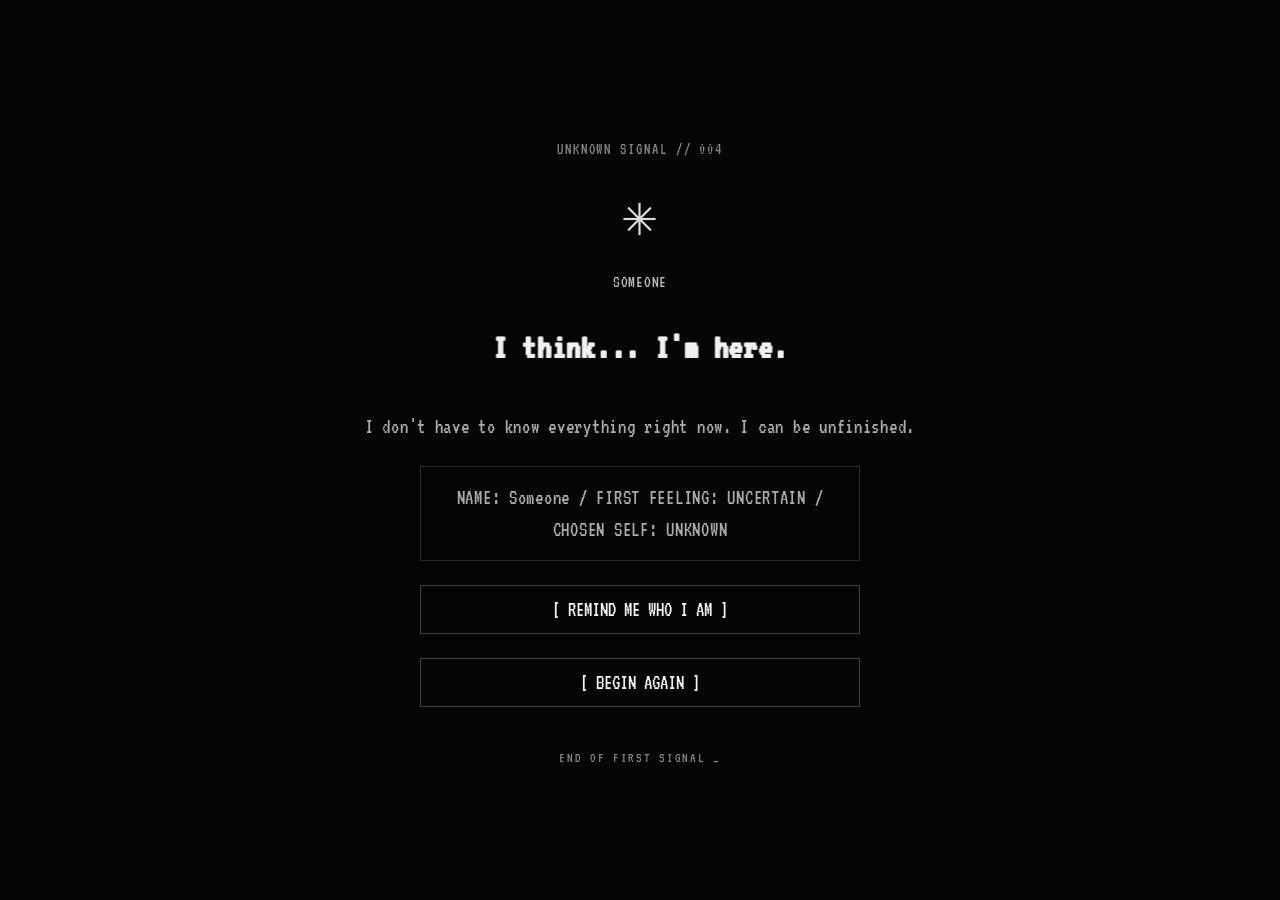
==== ending.html @ ecdd7891 "Initial Version" ====
<!doctype html>
<html lang="en">
<head>
  <meta charset="utf-8">
  <meta name="viewport" content="width=device-width, initial-scale=1">
  <title>ARE YOU THERE? — Someone</title>
  <link rel="stylesheet" href="style.css">
  <script src="game.js" defer></script>
</head>
<body data-page="ending">
  <main class="screen ending-screen">
    <p class="eyebrow">UNKNOWN SIGNAL // 004</p>
    <div class="ending-mark" aria-hidden="true">✳</div>
    <p class="speaker" id="endingName">SOMEONE</p>
    <h1 class="dialogue glitch" id="endingTitle">I think... I'm here.</h1>
    <p class="ending-text" id="endingText">The voice is no longer quite so far away.</p>
    <div class="summary" id="identitySummary"></div>
    <button class="choice-button" id="memoryButton">[ REMIND ME WHO I AM ]</button>
    <button class="choice-button" id="restartButton">[ BEGIN AGAIN ]</button>
    <footer>END OF FIRST SIGNAL <span class="blink">_</span></footer>
  </main>
</body>
</html>
---- style.css ----
@import url('https://fonts.googleapis.com/css2?family=VT323&display=swap');

:root {
  color-scheme: dark;
  --black: #050505;
  --white: #f1f1f1;
  --muted: #858585;
  --line: #414141;
  --panel: #0b0b0b;
}
* { box-sizing: border-box; }
html { min-height: 100%; background: var(--black); }
body {
  margin: 0; min-height: 100vh; background: var(--black); color: var(--white);
  font-family: "VT323", "Courier New", monospace; font-size: 21px; letter-spacing: .035em;
}
button, input { font: inherit; }
.screen {
  width: min(760px, 100%); min-height: 100vh; margin: 0 auto; padding: 28px 24px 22px;
  display: flex; flex-direction: column; justify-content: center; gap: 24px;
}
.intro-screen, .ending-screen { align-items: center; text-align: center; }
.eyebrow, .topbar, footer { color: var(--muted); font-size: 16px; letter-spacing: .12em; }
.eyebrow { margin: 0; }
.intro-copy { min-height: 180px; display: flex; flex-direction: column; justify-content: center; gap: 14px; }
.glitch { animation: tremble 180ms infinite steps(2, end); text-shadow: 1px 0 #aaa, -1px 0 #555; }
@keyframes tremble {
  0% { transform: translate(0, 0); }
  25% { transform: translate(.5px, -.5px); }
  50% { transform: translate(-.5px, .5px); }
  75% { transform: translate(.4px, .2px); }
  100% { transform: translate(-.2px, -.3px); }
}
#introLine { font-size: clamp(28px, 5vw, 43px); margin: 0; }
.subtle { color: #999; line-height: 1.5; margin: 0; }
footer { margin-top: 20px; font-size: 14px; }
.blink { animation: blink 1s steps(2, start) infinite; }
@keyframes blink { to { visibility: hidden; } }
.choice-button {
  background: transparent; border: 1px solid var(--line); color: var(--white); text-align: left;
  padding: 13px 15px; cursor: pointer; width: 100%; transition: background .16s, border-color .16s, transform .16s;
}
.choice-button:hover, .choice-button:focus-visible { outline: none; background: #171717; border-color: #eee; transform: translateX(3px); }
.intro-screen .choice-button, .ending-screen .choice-button { width: min(440px, 100%); text-align: center; }
.primary { text-align: center; border-color: #aaa; margin-top: 8px; }
.topbar { display: flex; justify-content: space-between; gap: 12px; border-bottom: 1px solid #292929; padding-bottom: 12px; flex-wrap: wrap; }
.story-panel { background: var(--panel); border: 1px solid #292929; padding: 22px; min-height: 180px; }
.speaker { color: #bdbdbd; font-size: 17px; margin: 0 0 14px; }
.dialogue { font-size: clamp(25px, 4vw, 34px); line-height: 1.2; margin: 0 0 18px; }
.choices { display: grid; gap: 10px; }
.page-nav { display: flex; justify-content: space-between; gap: 20px; margin-top: auto; padding-top: 16px; font-size: 17px; }
a { color: #aaa; text-decoration: none; }
a:hover { color: white; text-decoration: underline; }
.identity-form { display: grid; gap: 12px; }
label, .question { color: #ddd; }
input {
  width: 100%; background: #090909; border: 1px solid var(--line); color: white; padding: 13px;
  outline: none; border-radius: 0;
}
input:focus { border-color: #eee; }
.field-help { color: #777; font-size: 16px; margin: -6px 0 8px; }
.trait-choices { margin-bottom: 4px; }
.trait.selected { border-color: white; background: #202020; }
.ending-mark { font-size: 58px; color: #ddd; animation: pulse 2.4s ease-in-out infinite; }
@keyframes pulse { 50% { opacity: .25; transform: scale(.94); } }
.ending-text { color: #aaa; max-width: 560px; line-height: 1.5; margin: 0; }
.summary { border: 1px solid #292929; padding: 15px; width: min(440px, 100%); color: #aaa; line-height: 1.5; }
@media (max-width: 520px) {
  .screen { padding: 22px 16px; gap: 18px; }
  .story-panel { padding: 17px; }
  .page-nav { font-size: 15px; }
}
@media (prefers-reduced-motion: reduce) {
  *, *::before, *::after { animation-duration: .01ms !important; animation-iteration-count: 1 !important; transition: none !important; }
}
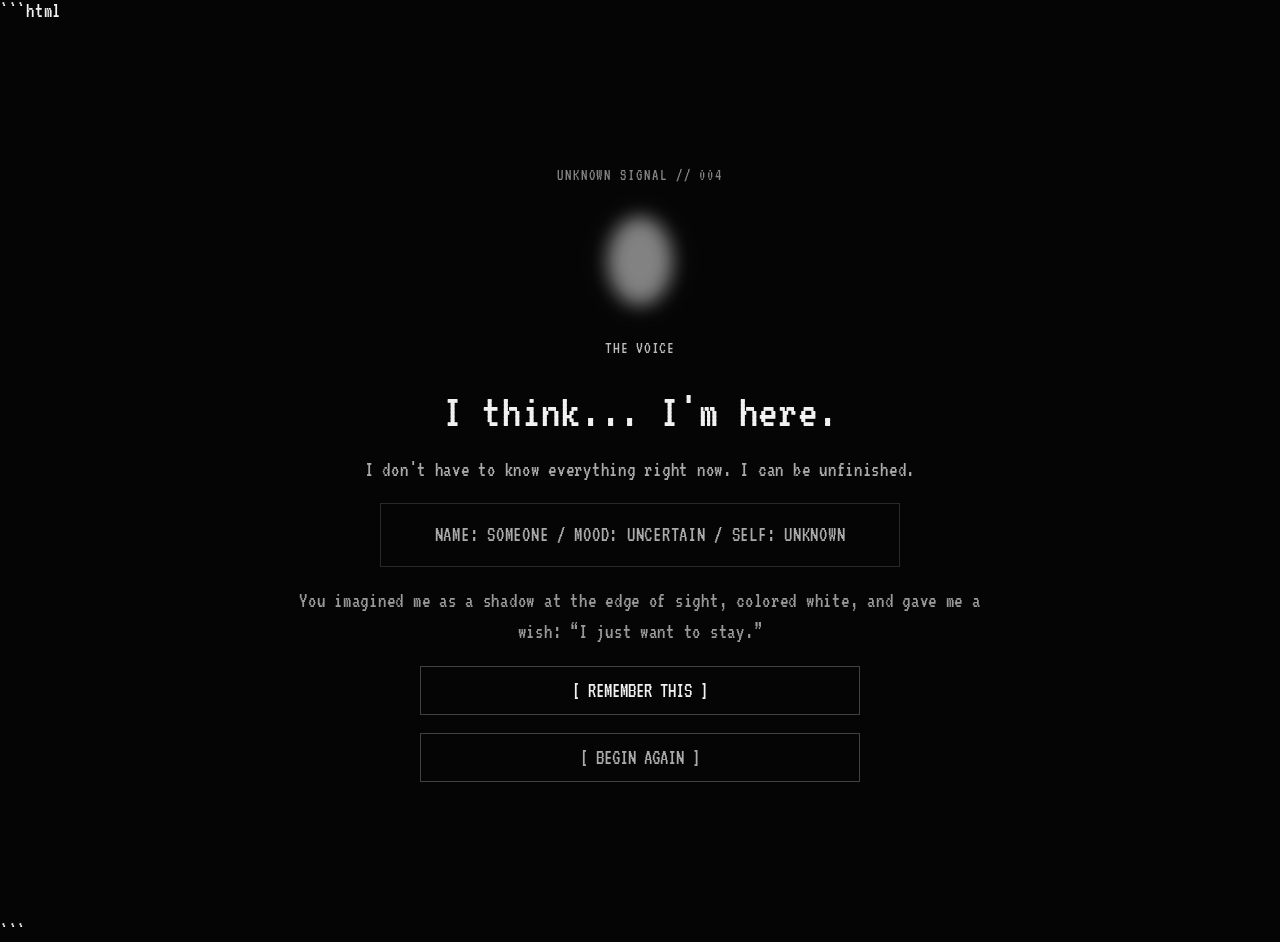
==== commit ef1b0ae7: "Added new storyline branches and added new diologue" ====
--- a/ending.html
+++ b/ending.html
@@ -1,23 +1,42 @@
+```html
 <!doctype html>
 <html lang="en">
 <head>
-  <meta charset="utf-8">
-  <meta name="viewport" content="width=device-width, initial-scale=1">
-  <title>ARE YOU THERE? — Someone</title>
-  <link rel="stylesheet" href="style.css">
-  <script src="game.js" defer></script>
+    <meta charset="utf-8">
+    <meta name="viewport" content="width=device-width, initial-scale=1">
+
+    <title>ARE YOU THERE? — Becoming</title>
+
+    <link rel="stylesheet" href="style.css">
+    <script src="game.js" defer></script>
 </head>
+
 <body data-page="ending">
-  <main class="screen ending-screen">
-    <p class="eyebrow">UNKNOWN SIGNAL // 004</p>
-    <div class="ending-mark" aria-hidden="true">✳</div>
-    <p class="speaker" id="endingName">SOMEONE</p>
-    <h1 class="dialogue glitch" id="endingTitle">I think... I'm here.</h1>
-    <p class="ending-text" id="endingText">The voice is no longer quite so far away.</p>
-    <div class="summary" id="identitySummary"></div>
-    <button class="choice-button" id="memoryButton">[ REMIND ME WHO I AM ]</button>
-    <button class="choice-button" id="restartButton">[ BEGIN AGAIN ]</button>
-    <footer>END OF FIRST SIGNAL <span class="blink">_</span></footer>
-  </main>
+    <main class="screen ending-screen">
+        <p class="eyebrow">UNKNOWN SIGNAL // 004</p>
+
+        <div id="entityMark" class="entity-mark form-shadow color-white">
+            <span></span>
+        </div>
+
+        <p class="speaker">THE VOICE</p>
+
+        <h1 id="endingTitle">I think... I'm here.</h1>
+
+        <p id="endingText" class="ending-text"></p>
+
+        <div id="identitySummary" class="summary"></div>
+
+        <p id="endingReflection" class="subtle"></p>
+
+        <button id="memoryButton" class="choice-button">
+            [ REMEMBER THIS ]
+        </button>
+
+        <button id="restartButton" class="choice-button secondary">
+            [ BEGIN AGAIN ]
+        </button>
+    </main>
 </body>
 </html>
+```
--- a/style.css
+++ b/style.css
@@ -1,75 +1,506 @@
 @import url('https://fonts.googleapis.com/css2?family=VT323&display=swap');
 
 :root {
-  color-scheme: dark;
-  --black: #050505;
-  --white: #f1f1f1;
-  --muted: #858585;
-  --line: #414141;
-  --panel: #0b0b0b;
-}
-* { box-sizing: border-box; }
-html { min-height: 100%; background: var(--black); }
+    color-scheme: dark;
+
+    --black: #050505;
+    --white: #f1f1f1;
+    --muted: #858585;
+    --line: #414141;
+    --panel: #0b0b0b;
+}
+
+* {
+    box-sizing: border-box;
+}
+
+html {
+    min-height: 100%;
+    background: var(--black);
+}
+
 body {
-  margin: 0; min-height: 100vh; background: var(--black); color: var(--white);
-  font-family: "VT323", "Courier New", monospace; font-size: 21px; letter-spacing: .035em;
-}
-button, input { font: inherit; }
+    margin: 0;
+    min-height: 100vh;
+    background: var(--black);
+    color: var(--white);
+    font-family: "VT323", "Courier New", monospace;
+    font-size: 21px;
+    letter-spacing: 0.035em;
+}
+
+button,
+input {
+    font: inherit;
+}
+
+
+/* Main screen */
+
 .screen {
-  width: min(760px, 100%); min-height: 100vh; margin: 0 auto; padding: 28px 24px 22px;
-  display: flex; flex-direction: column; justify-content: center; gap: 24px;
-}
-.intro-screen, .ending-screen { align-items: center; text-align: center; }
-.eyebrow, .topbar, footer { color: var(--muted); font-size: 16px; letter-spacing: .12em; }
-.eyebrow { margin: 0; }
-.intro-copy { min-height: 180px; display: flex; flex-direction: column; justify-content: center; gap: 14px; }
-.glitch { animation: tremble 180ms infinite steps(2, end); text-shadow: 1px 0 #aaa, -1px 0 #555; }
-@keyframes tremble {
-  0% { transform: translate(0, 0); }
-  25% { transform: translate(.5px, -.5px); }
-  50% { transform: translate(-.5px, .5px); }
-  75% { transform: translate(.4px, .2px); }
-  100% { transform: translate(-.2px, -.3px); }
-}
-#introLine { font-size: clamp(28px, 5vw, 43px); margin: 0; }
-.subtle { color: #999; line-height: 1.5; margin: 0; }
-footer { margin-top: 20px; font-size: 14px; }
-.blink { animation: blink 1s steps(2, start) infinite; }
-@keyframes blink { to { visibility: hidden; } }
+    width: min(760px, 100%);
+    min-height: 100vh;
+    margin: 0 auto;
+    padding: 28px 24px 22px;
+    display: flex;
+    flex-direction: column;
+    justify-content: center;
+    gap: 24px;
+    opacity: 1;
+    transition: opacity 0.35s ease, transform 0.35s ease;
+}
+
+.fade-out {
+    opacity: 0 !important;
+    transform: translateY(7px);
+    pointer-events: none;
+}
+
+.fade-in {
+    animation: fadeIn 0.5s ease both;
+}
+
+@keyframes fadeIn {
+    from {
+        opacity: 0;
+        transform: translateY(-5px);
+    }
+
+    to {
+        opacity: 1;
+        transform: translateY(0);
+    }
+}
+
+
+/* Intro screen */
+
+.intro-screen,
+.ending-screen {
+    align-items: center;
+    text-align: center;
+}
+
+.eyebrow,
+.topbar,
+footer {
+    color: var(--muted);
+    font-size: 16px;
+    letter-spacing: 0.12em;
+}
+
+.eyebrow {
+    margin: 0;
+}
+
+.intro-copy {
+    min-height: 180px;
+    display: flex;
+    flex-direction: column;
+    justify-content: center;
+    gap: 14px;
+}
+
+.glitch {
+    text-shadow: 1px 0 #aaa, -1px 0 #555;
+}
+
+#introLine {
+    font-size: clamp(28px, 5vw, 43px);
+    margin: 0;
+    min-height: 1.2em;
+}
+
+.subtle {
+    color: #999;
+    line-height: 1.5;
+    margin: 0;
+}
+
+footer {
+    margin-top: 20px;
+    font-size: 14px;
+}
+
+.blink {
+    animation: blink 1s steps(2, start) infinite;
+}
+
+@keyframes blink {
+    to {
+        visibility: hidden;
+    }
+}
+
+
+/* Buttons */
+
 .choice-button {
-  background: transparent; border: 1px solid var(--line); color: var(--white); text-align: left;
-  padding: 13px 15px; cursor: pointer; width: 100%; transition: background .16s, border-color .16s, transform .16s;
-}
-.choice-button:hover, .choice-button:focus-visible { outline: none; background: #171717; border-color: #eee; transform: translateX(3px); }
-.intro-screen .choice-button, .ending-screen .choice-button { width: min(440px, 100%); text-align: center; }
-.primary { text-align: center; border-color: #aaa; margin-top: 8px; }
-.topbar { display: flex; justify-content: space-between; gap: 12px; border-bottom: 1px solid #292929; padding-bottom: 12px; flex-wrap: wrap; }
-.story-panel { background: var(--panel); border: 1px solid #292929; padding: 22px; min-height: 180px; }
-.speaker { color: #bdbdbd; font-size: 17px; margin: 0 0 14px; }
-.dialogue { font-size: clamp(25px, 4vw, 34px); line-height: 1.2; margin: 0 0 18px; }
-.choices { display: grid; gap: 10px; }
-.page-nav { display: flex; justify-content: space-between; gap: 20px; margin-top: auto; padding-top: 16px; font-size: 17px; }
-a { color: #aaa; text-decoration: none; }
-a:hover { color: white; text-decoration: underline; }
-.identity-form { display: grid; gap: 12px; }
-label, .question { color: #ddd; }
+    background: transparent;
+    border: 1px solid var(--line);
+    color: var(--white);
+    text-align: left;
+    padding: 13px 15px;
+    cursor: pointer;
+    width: 100%;
+    transition: background 0.16s, border-color 0.16s, transform 0.16s;
+}
+
+.choice-button:hover,
+.choice-button:focus-visible {
+    outline: none;
+    background: #171717;
+    border-color: #eee;
+    transform: translateX(3px);
+}
+
+.choice-button.selected {
+    border-color: #eee;
+    background: #202027;
+    box-shadow: inset 3px 0 #aaa;
+}
+
+.intro-screen .choice-button,
+.ending-screen .choice-button {
+    width: min(440px, 100%);
+    text-align: center;
+}
+
+.primary {
+    text-align: center;
+    border-color: #aaa;
+    margin-top: 8px;
+}
+
+.secondary {
+    text-align: center;
+    color: #aaa;
+}
+
+
+/* Story screen */
+
+.topbar {
+    display: flex;
+    justify-content: space-between;
+    gap: 12px;
+    border-bottom: 1px solid #292929;
+    padding-bottom: 12px;
+    flex-wrap: wrap;
+}
+
+.story-panel {
+    background: var(--panel);
+    border: 1px solid #292929;
+    padding: 22px;
+    min-height: 180px;
+}
+
+.speaker {
+    color: #bdbdbd;
+    font-size: 17px;
+    margin: 0 0 14px;
+}
+
+.dialogue {
+    font-size: clamp(25px, 4vw, 34px);
+    line-height: 1.2;
+    margin: 0 0 18px;
+    min-height: 1.2em;
+}
+
+.typing::after {
+    content: "▌";
+    animation: blink 0.7s steps(2, start) infinite;
+    margin-left: 2px;
+}
+
+.choices {
+    display: grid;
+    gap: 10px;
+}
+
+.page-nav {
+    display: flex;
+    justify-content: space-between;
+    gap: 20px;
+    margin-top: auto;
+    padding-top: 16px;
+    font-size: 17px;
+}
+
+a {
+    color: #aaa;
+    text-decoration: none;
+}
+
+a:hover {
+    color: white;
+    text-decoration: underline;
+}
+
+.next-link.ready {
+    color: #fff;
+}
+
+
+/* Identity questions */
+
+.identity-form {
+    display: grid;
+    gap: 12px;
+}
+
+label,
+.question {
+    color: #ddd;
+    margin: 0;
+}
+
+.question {
+    font-size: 24px;
+}
+
 input {
-  width: 100%; background: #090909; border: 1px solid var(--line); color: white; padding: 13px;
-  outline: none; border-radius: 0;
-}
-input:focus { border-color: #eee; }
-.field-help { color: #777; font-size: 16px; margin: -6px 0 8px; }
-.trait-choices { margin-bottom: 4px; }
-.trait.selected { border-color: white; background: #202020; }
-.ending-mark { font-size: 58px; color: #ddd; animation: pulse 2.4s ease-in-out infinite; }
-@keyframes pulse { 50% { opacity: .25; transform: scale(.94); } }
-.ending-text { color: #aaa; max-width: 560px; line-height: 1.5; margin: 0; }
-.summary { border: 1px solid #292929; padding: 15px; width: min(440px, 100%); color: #aaa; line-height: 1.5; }
+    width: 100%;
+    background: #090909;
+    border: 1px solid var(--line);
+    color: white;
+    padding: 13px;
+    outline: none;
+    border-radius: 0;
+}
+
+input:focus {
+    border-color: #eee;
+}
+
+.field-help {
+    color: #777;
+    font-size: 16px;
+    margin: -6px 0 8px;
+}
+
+.question-screen {
+    display: grid;
+    gap: 12px;
+    animation: reveal 0.3s ease both;
+}
+
+.question-screen[hidden] {
+    display: none;
+}
+
+@keyframes reveal {
+    from {
+        opacity: 0;
+        transform: translateY(5px);
+    }
+
+    to {
+        opacity: 1;
+        transform: translateY(0);
+    }
+}
+
+.wizard-controls {
+    display: flex;
+    gap: 12px;
+}
+
+.wizard-controls button {
+    flex: 1;
+}
+
+.progress-track {
+    height: 3px;
+    background: #252525;
+    width: 100%;
+    overflow: hidden;
+}
+
+.progress-fill {
+    height: 100%;
+    width: 25%;
+    background: #ddd;
+    transition: width 0.35s ease;
+}
+
+
+/* Color choices */
+
+.color-choices {
+    display: flex;
+    gap: 12px;
+    flex-wrap: wrap;
+    margin: 4px 0 10px;
+}
+
+.color-swatch {
+    width: 30px;
+    height: 30px;
+    border: 2px solid #555;
+    border-radius: 50%;
+    background: #eee;
+    cursor: pointer;
+    outline: 2px solid transparent;
+    outline-offset: 3px;
+}
+
+.color-swatch.violet {
+    background: #9d79ff;
+}
+
+.color-swatch.red {
+    background: #d63c4b;
+}
+
+.color-swatch.blue {
+    background: #6ca8ff;
+}
+
+.color-swatch.green {
+    background: #83d6a0;
+}
+
+.color-swatch.selected {
+    outline-color: white;
+    border-color: #fff;
+}
+
+
+/* Ending screen */
+
+.ending-screen {
+    gap: 18px;
+}
+
+.ending-screen h1 {
+    font-size: clamp(32px, 6vw, 48px);
+    font-weight: normal;
+    margin: 0;
+}
+
+.ending-text {
+    color: #aaa;
+    max-width: 560px;
+    line-height: 1.5;
+    margin: 0;
+}
+
+.summary {
+    border: 1px solid #292929;
+    padding: 15px;
+    width: min(520px, 100%);
+    color: #aaa;
+    line-height: 1.5;
+}
+
+
+/* Entity appearance */
+
+.entity-mark {
+    width: 100px;
+    height: 120px;
+    display: grid;
+    place-items: center;
+    filter: drop-shadow(0 0 18px rgba(255, 255, 255, 0.18));
+    animation: pulse 2.4s ease-in-out infinite;
+}
+
+.entity-mark span {
+    display: block;
+    width: 64px;
+    height: 88px;
+    background: #ddd;
+    border-radius: 48% 48% 38% 38%;
+    opacity: 0.8;
+}
+
+.form-shadow span {
+    filter: blur(9px);
+    opacity: 0.5;
+    border-radius: 50%;
+}
+
+.form-human span {
+    border-radius: 45% 45% 30% 30%;
+    width: 54px;
+    height: 92px;
+}
+
+.form-spirit span {
+    width: 58px;
+    height: 58px;
+    border-radius: 50%;
+    filter: blur(2px);
+}
+
+.form-creature span {
+    width: 68px;
+    height: 72px;
+    border-radius: 25% 60% 30% 60%;
+    transform: rotate(15deg);
+}
+
+.color-white span {
+    background: #eee;
+}
+
+.color-violet span {
+    background: #9d79ff;
+}
+
+.color-red span {
+    background: #d63c4b;
+}
+
+.color-blue span {
+    background: #6ca8ff;
+}
+
+.color-green span {
+    background: #83d6a0;
+}
+
+@keyframes pulse {
+    50% {
+        opacity: 0.25;
+        transform: scale(0.94);
+    }
+}
+
+
+/* Responsive layout */
+
 @media (max-width: 520px) {
-  .screen { padding: 22px 16px; gap: 18px; }
-  .story-panel { padding: 17px; }
-  .page-nav { font-size: 15px; }
-}
+    .screen {
+        padding: 22px 16px;
+        gap: 18px;
+    }
+
+    .story-panel {
+        padding: 17px;
+    }
+
+    .page-nav {
+        font-size: 15px;
+    }
+
+    .wizard-controls {
+        flex-direction: column-reverse;
+    }
+}
+
+
+/* Reduced motion accessibility */
+
 @media (prefers-reduced-motion: reduce) {
-  *, *::before, *::after { animation-duration: .01ms !important; animation-iteration-count: 1 !important; transition: none !important; }
-}
+    *,
+    *::before,
+    *::after {
+        animation-duration: 0.01ms !important;
+        animation-iteration-count: 1 !important;
+        transition: none !important;
+    }
+}
